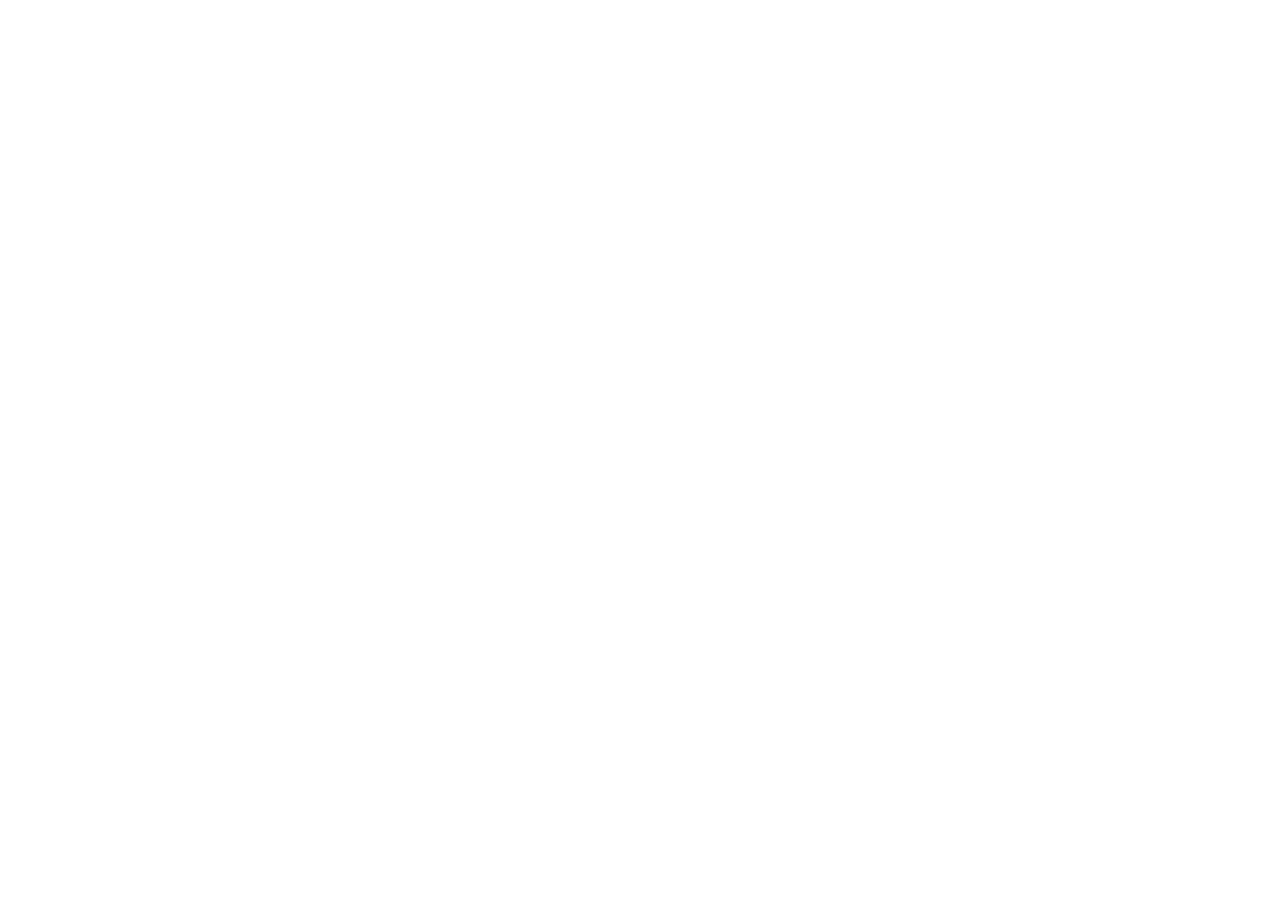
==== index.html @ d13210c7 "L" ====
<!DOCTYPE html>
<html lang="en">
<head>
    <meta charset="UTF-8">
    <meta name="viewport" content="width=device-width, initial-scale=1.0">
    <meta http-equiv="X-UA-Compatible" content="ie=edge">
    <title>Document</title>
</head>
<body>
    
</body>
</html>
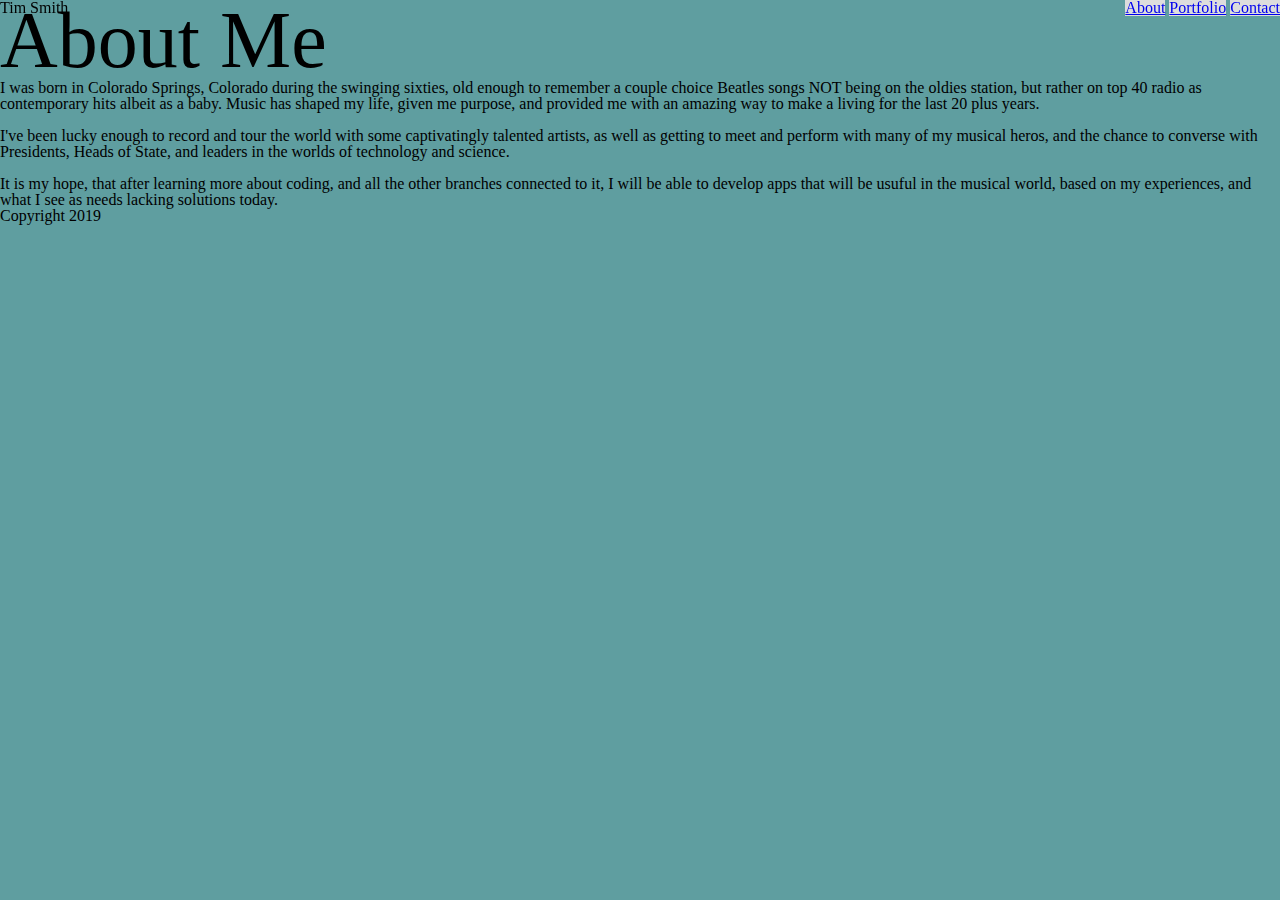
==== commit f06f2ddc: "addsbackground image to repo" ====
--- a/index.html
+++ b/index.html
@@ -4,9 +4,45 @@
     <meta charset="UTF-8">
     <meta name="viewport" content="width=device-width, initial-scale=1.0">
     <meta http-equiv="X-UA-Compatible" content="ie=edge">
-    <title>Document</title>
+    <title>TimSmithPortfolio</title>
+    <link rel="stylesheet" href="Assets/css/reset.css">
+    <link rel="stylesheet" href="Assets/css/style.css">
+  
 </head>
 <body>
-    
+        <div class="navBarWrapper">
+                <div class="top bar">
+                  <ul class="left">
+                    <li class="title">Tim Smith</li>
+                  </ul>
+                  <ul class="right">
+                        <li class="buttons"> <a href="login.html" class="otherPages">About</a></li>
+                        <li class="buttons"> <a href="login.html" class="otherPages">Portfolio</a></li>
+                        <li class="buttons"> <a href="login.html" class="otherPages">Contact</a></li>
+            
+                  </ul>
+                </div>
+              </div>
+              
+        <header class="h1">About Me</header>
+        <p>I was born in Colorado Springs, Colorado during the swinging sixties, old enough 
+            to remember a couple choice Beatles songs NOT being on the oldies station, but rather 
+            on top 40 radio as contemporary hits albeit as a baby. Music has shaped my life, given me purpose,
+            and provided me with an amazing way to make a living for the last 20 plus years.
+        </p>
+        <br>
+        <p>I've been lucky enough to record and tour the world with some captivatingly talented artists, as well
+            as getting to meet and perform with many of my musical heros, and the chance to converse
+            with Presidents, Heads of State, and leaders in the worlds of technology and science.
+        </p>
+        <br>
+        <p>It is my hope, that after learning more about coding, and all the other branches connected 
+            to it, I will be able to develop apps that will be usuful in the musical world, based on 
+            my experiences, and what I see as needs lacking solutions today.
+        </p>
+        <footer>Copyright 2019</footer>
+
+
+   
 </body>
 </html>--- a/Assets/css/style.css
+++ b/Assets/css/style.css
@@ -0,0 +1,44 @@
+body {
+    background-color: cadetblue;
+}
+.h1
+ {
+
+   width: 50%;
+    font-size: 80px
+
+}
+.navBarWrapper {
+    position: fixed;
+    z-index: 1;
+    width: 100%;
+  }
+  
+  .bar {
+    height: 8.02%;
+    display: flex;
+    justify-content: space-between;
+    align-items: center;
+  }
+  
+  .bar li {
+    display: inline-block;
+  }
+nav {
+    background-color: #ffffff;
+}
+ul {
+    list-style-type: none;
+    float: right;
+    margin: 0;
+    padding: 0;
+  }
+  li {
+    display: inline;
+  }   
+    
+      
+      a {
+        background-color: #dddddd;
+      }
+
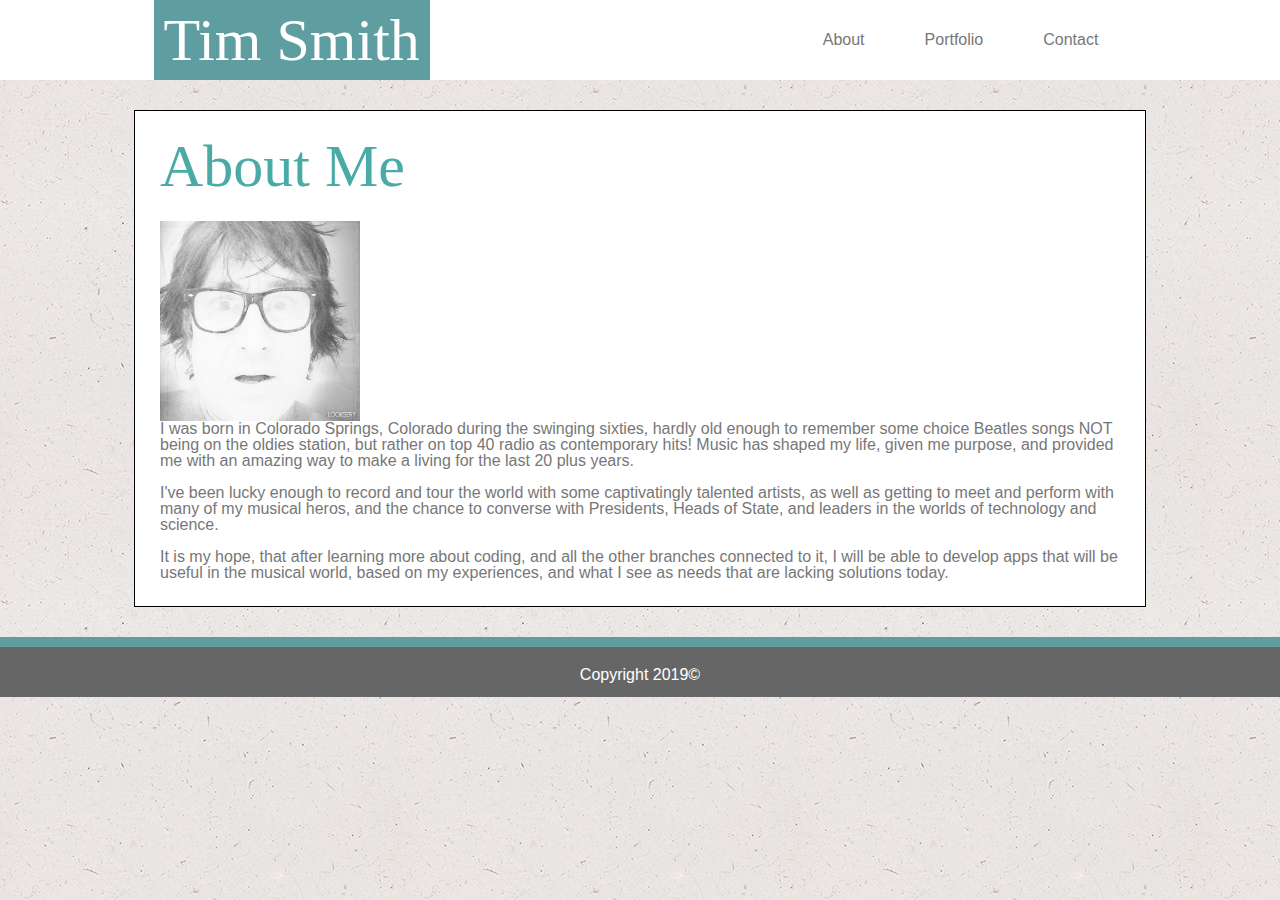
==== commit 0f624ec5: "Finished" ====
--- a/index.html
+++ b/index.html
@@ -1,48 +1,64 @@
 <!DOCTYPE html>
 <html lang="en">
-<head>
-    <meta charset="UTF-8">
-    <meta name="viewport" content="width=device-width, initial-scale=1.0">
-    <meta http-equiv="X-UA-Compatible" content="ie=edge">
+  <head>
+    <meta charset="UTF-8" />
+    <meta name="viewport" content="width=device-width, initial-scale=1.0" />
+    <meta http-equiv="X-UA-Compatible" content="ie=edge" />
     <title>TimSmithPortfolio</title>
-    <link rel="stylesheet" href="Assets/css/reset.css">
-    <link rel="stylesheet" href="Assets/css/style.css">
-  
-</head>
-<body>
-        <div class="navBarWrapper">
-                <div class="top bar">
-                  <ul class="left">
-                    <li class="title">Tim Smith</li>
-                  </ul>
-                  <ul class="right">
-                        <li class="buttons"> <a href="login.html" class="otherPages">About</a></li>
-                        <li class="buttons"> <a href="login.html" class="otherPages">Portfolio</a></li>
-                        <li class="buttons"> <a href="login.html" class="otherPages">Contact</a></li>
-            
-                  </ul>
-                </div>
-              </div>
-              
-        <header class="h1">About Me</header>
-        <p>I was born in Colorado Springs, Colorado during the swinging sixties, old enough 
-            to remember a couple choice Beatles songs NOT being on the oldies station, but rather 
-            on top 40 radio as contemporary hits albeit as a baby. Music has shaped my life, given me purpose,
-            and provided me with an amazing way to make a living for the last 20 plus years.
-        </p>
-        <br>
-        <p>I've been lucky enough to record and tour the world with some captivatingly talented artists, as well
-            as getting to meet and perform with many of my musical heros, and the chance to converse
-            with Presidents, Heads of State, and leaders in the worlds of technology and science.
-        </p>
-        <br>
-        <p>It is my hope, that after learning more about coding, and all the other branches connected 
-            to it, I will be able to develop apps that will be usuful in the musical world, based on 
-            my experiences, and what I see as needs lacking solutions today.
-        </p>
-        <footer>Copyright 2019</footer>
+    <link rel="stylesheet" href="./Assets/css/reset.css" />
+    <link rel="stylesheet" href="./Assets/css/style.css" />
+  </head>
+  <body>
+    <!-- Nav Bar -->
+    <div class="navBarWrapper">
+      <div class="bar">
+        <a class="title" href="#">Tim Smith</a>
+        <ul class="right">
+          <a class="btn about" href="index.html">About</a>
+          <a class="btn portfolio" href="portfolio.html">Portfolio</a>
+          <a class="btn contact" href="contact.html">Contact</a>
+        </ul>
+      </div>
+    </div>
 
+    <!-- Content -->
+    <div class="contentWrapper">
+      
+      <div class="section">
+          <header class="h1">About Me</header>
+        <p>
+          <img
+          src="Assets/Images/IMG_1844.jpg"
+        class="titlePic"
+          alt="Tim Smith!"
+        />
+        I was born in Colorado Springs, Colorado during the swinging sixties,
+        hardly old enough to remember some choice Beatles songs NOT being on the
+        oldies station, but rather on top 40 radio as contemporary hits! Music
+        has shaped my life, given me purpose, and provided me with an amazing
+        way to make a living for the last 20 plus years.
+      </p>
+      <br />
+      <p>
+        I've been lucky enough to record and tour the world with some
+        captivatingly talented artists, as well as getting to meet and perform
+        with many of my musical heros, and the chance to converse with
+        Presidents, Heads of State, and leaders in the worlds of technology and
+        science.
+      </p>
+      <br />
+      <p>
+        It is my hope, that after learning more about coding, and all the other
+        branches connected to it, I will be able to develop apps that will be
+        useful in the musical world, based on my experiences, and what I see as
+        needs that are lacking solutions today.
+      </p>
 
-   
-</body>
-</html>+      </div>
+      
+    </div>
+
+    <!-- Footer -->
+    <div class="footer"><p>Copyright 2019©</p></div>
+  </body>
+</html>
--- a/Assets/css/style.css
+++ b/Assets/css/style.css
@@ -1,44 +1,151 @@
+.contentWrapper {
+  width: 75%;
+  border: 1px solid black;
+  background: white;
+  padding: 25px;
+  margin: 30px auto;
+}
+.titlePic {
+  width: 200px;
+  height: 200px;
+  display: block;
+}
+form {
+  border-top: #666666 solid 2px;
+  padding-top: 20px;
+}
+.input {
+  width: 85%;
+}
+#message {
+  height: 100px;
+}
 body {
-    background-color: cadetblue;
+  background-image: url(../Images/ep_naturalwhite.png);
+  color: #777777;
 }
-.h1
- {
-
-   width: 50%;
-    font-size: 80px
-
+.h1 {
+  font-family: "Georgia", "Times", "Times New Roman", "serif";
+  color: #4aaaa5;
+  width: 50%;
+  font-size: 60px;
+  margin-bottom: 25px;
+}
+p {
+  font-family: "Arial", "Helvetica Neue", Helvetica, sans-serif;
+}
+.btn {
+  border: none;
+  background-color: inherit;
+  color: #777777;
+  padding: 14px 28px;
+  font-size: 16px;
+  font-family: "Arial", "Helvetica Neue", Helvetica, sans-serif;
+  cursor: pointer;
+  display: inline-block;
 }
 .navBarWrapper {
-    position: fixed;
-    z-index: 1;
-    width: 100%;
-  }
-  
-  .bar {
-    height: 8.02%;
-    display: flex;
-    justify-content: space-between;
-    align-items: center;
-  }
-  
-  .bar li {
-    display: inline-block;
-  }
-nav {
-    background-color: #ffffff;
+  width: 100%;
 }
-ul {
-    list-style-type: none;
-    float: right;
-    margin: 0;
-    padding: 0;
-  }
-  li {
-    display: inline;
-  }   
-    
-      
-      a {
-        background-color: #dddddd;
-      }
 
+.bar {
+  height: 8.02%;
+  display: flex;
+  justify-content: space-between;
+  align-items: center;
+  background-color: #ffff;
+}
+
+.bar li {
+  display: inline-block;
+}
+
+.right {
+  list-style-type: none;
+  float: right;
+  margin: 0 12% 0 0;
+  padding: 0;
+}
+li {
+  display: inline;
+}
+
+a {
+  text-decoration: none;
+  background-color: #dddddd;
+}
+
+.footer {
+  position: sticky;
+  height: 10px;
+  width: 100%;
+  border-top: 10px solid cadetblue;
+  background-color: #666666;
+  color: white;
+  font-family: "Arial", "Helvetica Neue", Helvetica, sans-serif;
+  text-align: center;
+  font-size: 16px;
+  padding-top: 20px;
+  padding-bottom: 20px;
+}
+
+.title {
+  font-size: 60px;
+  margin-left: 12%;
+  color: white;
+  background: cadetblue;
+  padding: 10px;
+}
+ 
+
+/* Center website */
+.main {
+  max-width: 1000px;
+  margin: auto;
+}
+
+.row {
+  margin: 8px -16px;
+}
+
+/* Add padding BETWEEN each column */
+.row,
+.row > .column {
+  padding: 8px;
+}
+
+/* Create four equal columns that floats next to each other */
+.column {
+  float: left;
+  width: 225px;
+}
+
+/* Clear floats after rows */
+.row:after {
+  content: "";
+  display: table;
+  clear: both;
+}
+
+/* Content */
+.content {
+  background-color: white;
+  padding: 10px;
+}
+
+.image {
+  width: 225px;
+  height: 255px;
+}
+#gallery {
+  width: 700px;
+}
+.timPersonal {
+  position: relative;
+    bottom: 50px;
+    padding: 20px 120px 20px 0px;
+    background-color: cadetblue;
+    color: whitesmoke;
+    text-align: center;
+}
+
